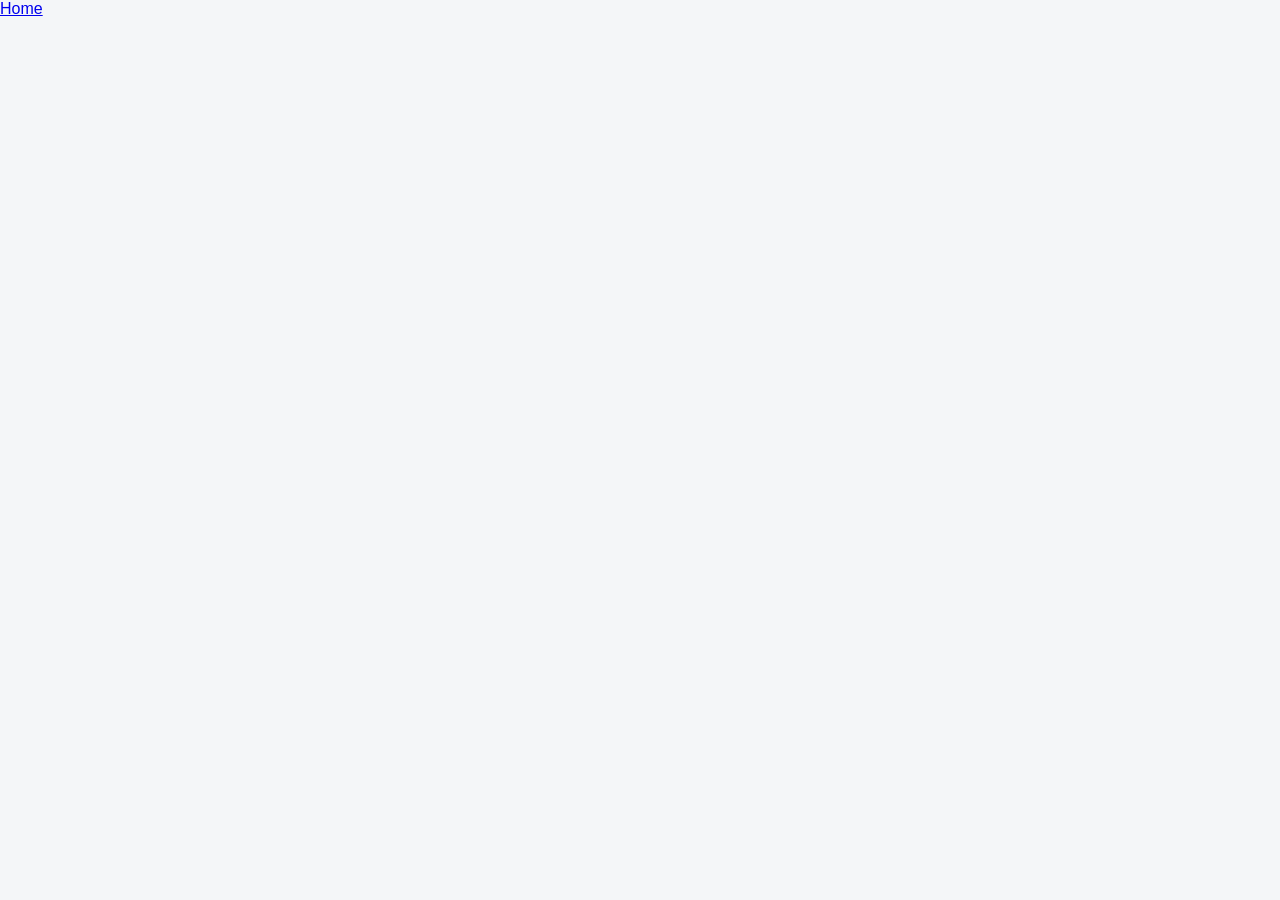
==== 03_handpose/index.html @ b02a1a6c "Initial commit" ====
<!doctype html>
<html lang="en">
  <head>
    <meta charset="UTF-8" />
    <meta name="viewport" content="width=device-width, initial-scale=1.0" />
    <title>Fruit Sort</title>
    <script src="https://cdnjs.cloudflare.com/ajax/libs/p5.js/1.11.3/p5.js"></script>
    <script src="https://cdnjs.cloudflare.com/ajax/libs/p5play/3.26.5/planck.min.js"></script>
    <script src="https://cdnjs.cloudflare.com/ajax/libs/p5play/3.26.5/p5play.js"></script>
    <script src="https://unpkg.com/ml5@1/dist/ml5.js"></script>
    <link rel="stylesheet" href="../../style.css" />
    <style>
      body {
        margin: 0;
        overflow: hidden;
      }
    </style>
  </head>

  <body>
    <div class="game-links">
      <a href="../html_css_review/index.html">Home</a>
    </div>
    <div>
      <p></p>
    </div>
    <div>
      <script src="handpose_basic.js"></script>
    </div>
  </body>
</html>
---- style.css ----
body {
  font-family: Arial, sans-serif;
  background-color: #f4f6f8;
  margin: 0;
}

header {
  background-color: #4f46e5;
  color: white;
  text-align: center;
  padding: 40px;
}

section {
  background-color: white;
  margin: 20px;
  padding: 20px;
  border-radius: 10px;
}

h2 {
  color: #4f46e5;
}

.games {
  display: flex;
  gap: 10px;
  flex-wrap: wrap;
}

.games a {
  background-color: #4f46e5;
  color: white;
  text-decoration: none;
  padding: 10px 15px;
  border-radius: 5px;
}

.games a:hover {
  background-color: #3730a3;
}

.projects {
  display: flex;
  gap: 20px;
  flex-wrap: wrap;
}

.card {
  background-color: #f4f6f8;
  width: 200px;
  padding: 20px;
  border-radius: 10px;
  text-decoration: none;
  color: black;
  box-shadow: 0 2px 5px lightgray;
}

.card:hover {
  transform: translateY(-5px);
}

footer {
  text-align: center;
  padding: 20px;
}
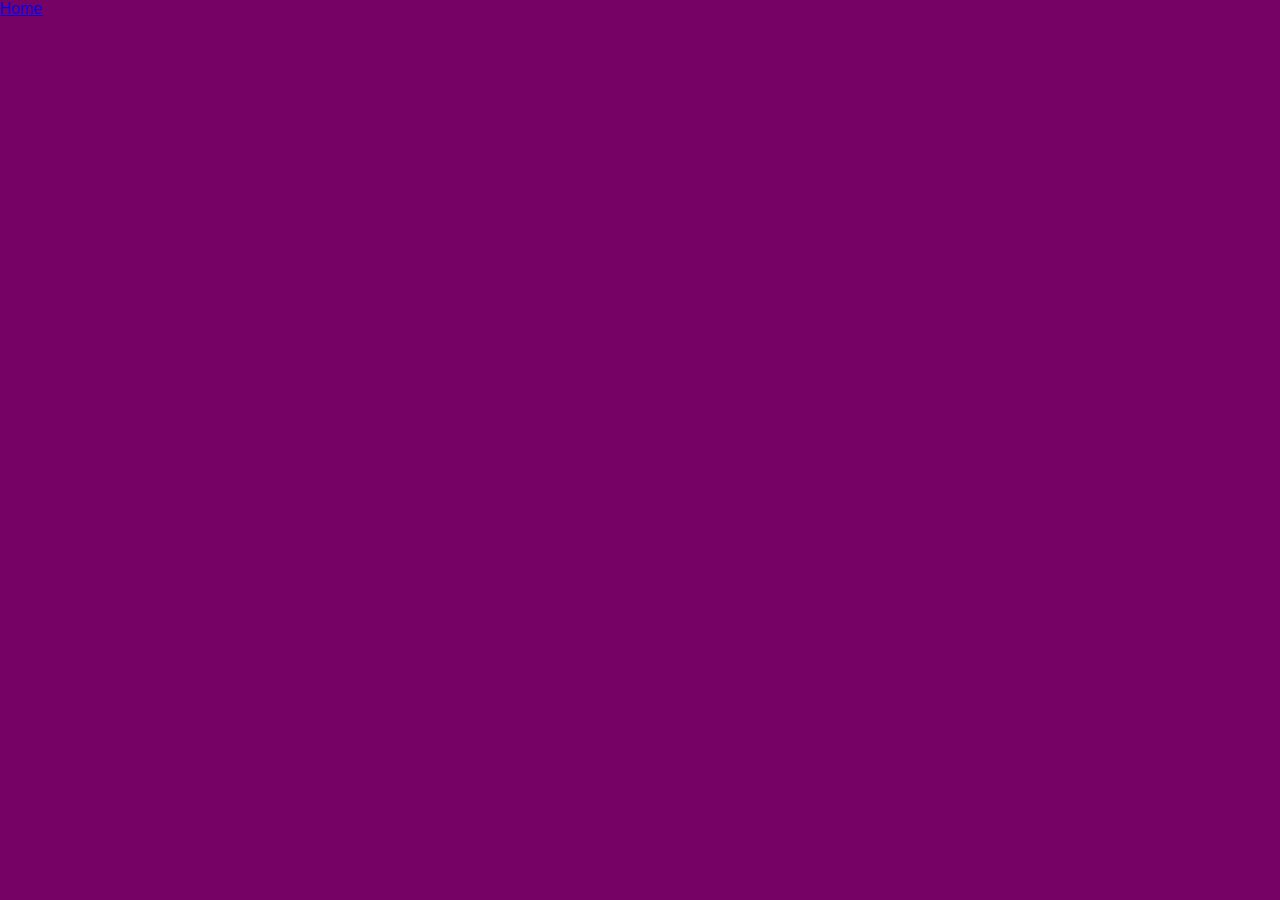
==== commit a2bb65a0: "Aug 21, 2026, 10:52 AM" ====
--- a/03_handpose/index.html
+++ b/03_handpose/index.html
@@ -3,7 +3,7 @@
   <head>
     <meta charset="UTF-8" />
     <meta name="viewport" content="width=device-width, initial-scale=1.0" />
-    <title>Fruit Sort</title>
+    <title>Hand Pose</title>
     <script src="https://cdnjs.cloudflare.com/ajax/libs/p5.js/1.11.3/p5.js"></script>
     <script src="https://cdnjs.cloudflare.com/ajax/libs/p5play/3.26.5/planck.min.js"></script>
     <script src="https://cdnjs.cloudflare.com/ajax/libs/p5play/3.26.5/p5play.js"></script>
--- a/style.css
+++ b/style.css
@@ -1,25 +1,25 @@
 body {
   font-family: Arial, sans-serif;
-  background-color: #f4f6f8;
+  background-color: #770265;
   margin: 0;
 }
 
 header {
-  background-color: #4f46e5;
+  background-color: #770265;
   color: white;
   text-align: center;
   padding: 40px;
 }
 
 section {
-  background-color: white;
+  background-color: #923584;
   margin: 20px;
   padding: 20px;
   border-radius: 10px;
 }
 
 h2 {
-  color: #4f46e5;
+  color: #c99ac1;
 }
 
 .games {
@@ -29,7 +29,7 @@
 }
 
 .games a {
-  background-color: #4f46e5;
+  background-color: #c99ac1;
   color: white;
   text-decoration: none;
   padding: 10px 15px;
@@ -37,7 +37,7 @@
 }
 
 .games a:hover {
-  background-color: #3730a3;
+  background-color: #e24fc9;
 }
 
 .projects {
@@ -47,12 +47,12 @@
 }
 
 .card {
-  background-color: #f4f6f8;
+  background-color: #c99ac1;
   width: 200px;
   padding: 20px;
   border-radius: 10px;
   text-decoration: none;
-  color: black;
+  color: white;
   box-shadow: 0 2px 5px lightgray;
 }
 
